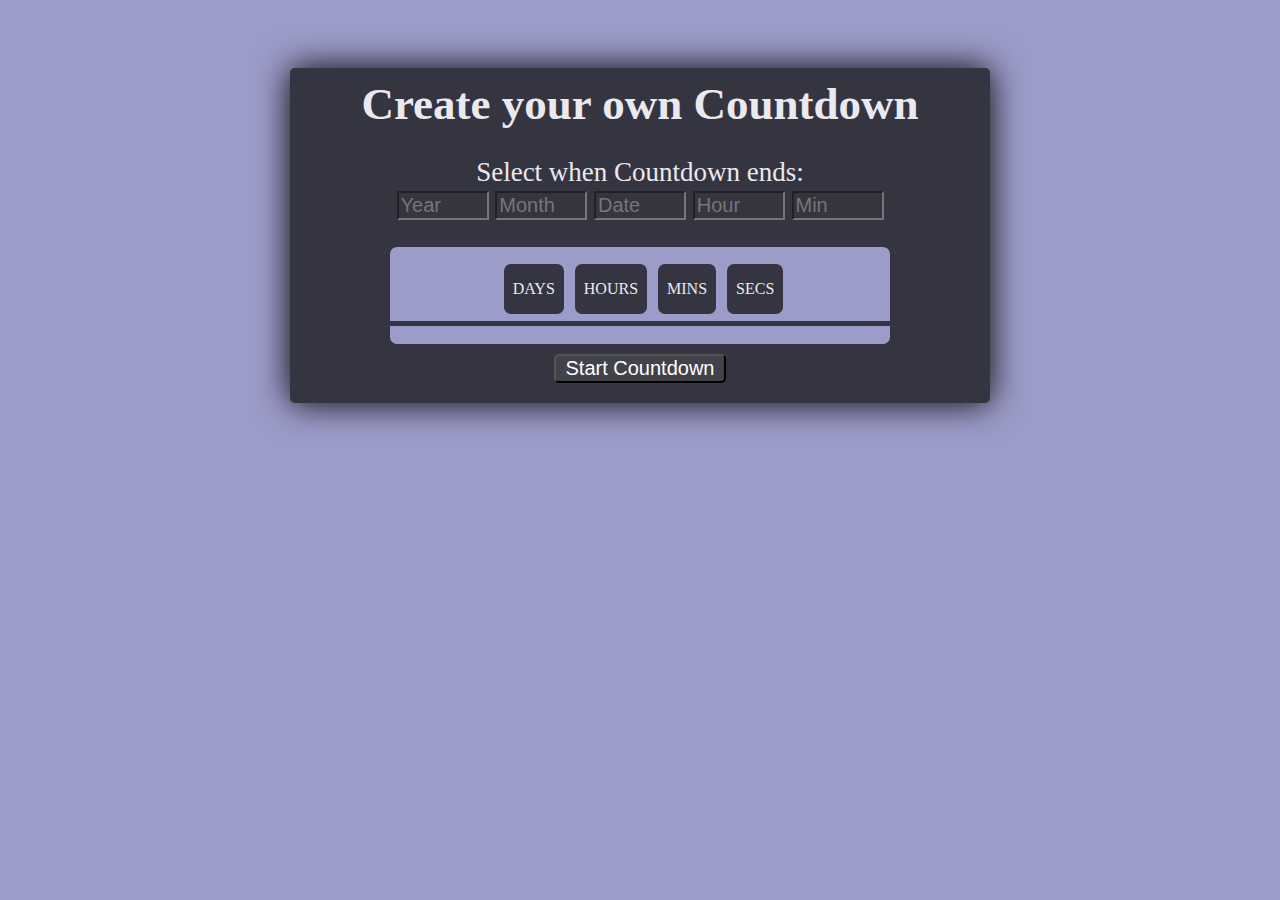
==== Countdown-Timer/index.html @ 86110ea3 "new" ====
<!DOCTYPE html>
<html lang="en">
<head>
    <meta charset="UTF-8">
    <meta http-equiv="X-UA-Compatible" content="IE=edge">
    <meta name="viewport" content="width=device-width, initial-scale=1.0">
    <link rel="stylesheet" href="style.css">
    <title>Countdown Timer</title>
</head>
<body>
    <div id="main">
        <h1>Create your own Countdown</h1>
        <p id="deadline-details">Select when Countdown ends: <br>
            <input type="number" name="date" id="userYear" placeholder="Year">
            <input type="number" name="date" id="userMonth" placeholder="Month">
            <input type="number" name="date" id="userDate" placeholder="Date">
            <input type="number" name="date" id="userHour" placeholder="Hour">
            <input type="number" name="date" id="userMin" placeholder="Min">
            <p id="userDeadline"></p>
        </p>
        <div id="countdown-time">
            <article id="article">
                <div class="times">
                    <h4 id="days"></h4>
                    <p>DAYS</p>
                </div>
                <div class="times">
                    <h4 id="hours"></h4>
                    <p>HOURS</p>
                </div>
                <div class="times">
                    <h4 id="mins"></h4>
                    <p>MINS</p>
                </div>
                <div class="times">
                    <h4 id="secs"></h4>
                    <p>SECS</p>
                </div>
            </article>
            <p id="expired-text"></p> <br>
        </div>
        <!--
            <button type="reset" id="reset" class="button">Reset Countdown</button>
        -->
        <button type="submit" id="start" class="button">Start Countdown</button>
    </div>

   <script src="script.js"></script>
</body>
</html>
---- Countdown-Timer/style.css ----
body {
    background-color: rgb(156, 156, 202);
    padding-top: 60px; 
    color: rgb(235, 233, 240);
}
#main {
    text-align: center;
    background: rgb(53, 53, 65);
    margin: auto;
    padding-top: 10px; 
    padding-bottom: 20px; 
    max-width: 700px;
    height: max-content;
    border-radius: 5px;
    box-shadow: 0 0 35px rgb(0, 0, 0);
}
#article, .times {
    display: inline-block;
}
#countdown-time {
    background: rgb(156, 156, 202);
    max-width: 500px;
    margin: auto;
    padding-top: 10px;
    color: black;
    border-radius: 7px;
}
.times {
  /*make responsive and adjust values back for pc*/
    padding-left: 9px;
    padding-right: 9px;
    margin-left: 7px;
    margin-top: 7px;
    margin-bottom: 7px;
    background-color: rgb(53, 53, 65);
    color: rgb(235, 233, 240);;
    border-radius: 7px;
}
#expired-text {
    margin: auto;
    background-color: rgb(53, 53, 65);
    color: rgb(235, 233, 240);;
    font-size: 20px;
    padding-bottom: 5px;
}
h1 {
    padding: 0px;
    margin: 0;
    font-size: 45px;
    font-family: Cambria, Cochin, Georgia, Times, 'Times New Roman', serif;
}
#deadline-details {
    font-size: 27px;
}
#userDeadline {
    font-size: 25px;
}
input {
    font-size: 20px;
    width: 12%;
    background-color: rgb(53, 53, 65);
    color: rgb(235, 233, 240);
}
h4 {
    font-size: 70px;
    margin: 0px;
}
.button {
    padding-right: 10px;
    padding-left: 10px;
    border-radius: 5px;
    background-color: rgb(66, 66, 75);
    font-size: 20px;
    margin-top: 10px;
    color: white;
    /*margin-left: 10px;*/
}
.button:hover {
    background-color: rgb(15, 15, 15);
    cursor: pointer;
}
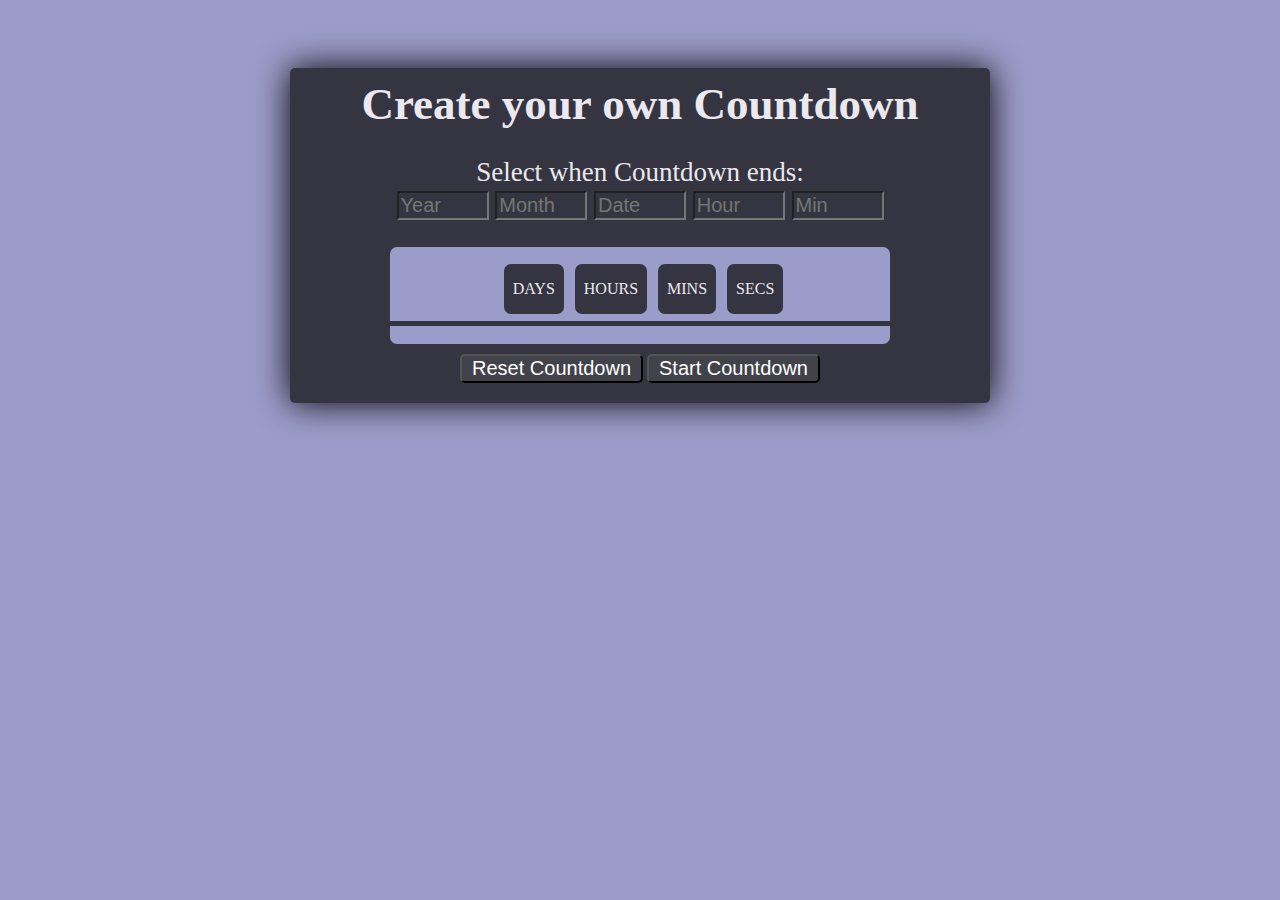
==== commit 56a13d02: "fixed glitch" ====
--- a/Countdown-Timer/index.html
+++ b/Countdown-Timer/index.html
@@ -38,10 +38,8 @@
                 </div>
             </article>
             <p id="expired-text"></p> <br>
-        </div>
-        <!--
-            <button type="reset" id="reset" class="button">Reset Countdown</button>
-        -->
+        </div>     
+        <button type="reset" id="reset" class="button">Reset Countdown</button>
         <button type="submit" id="start" class="button">Start Countdown</button>
     </div>
 
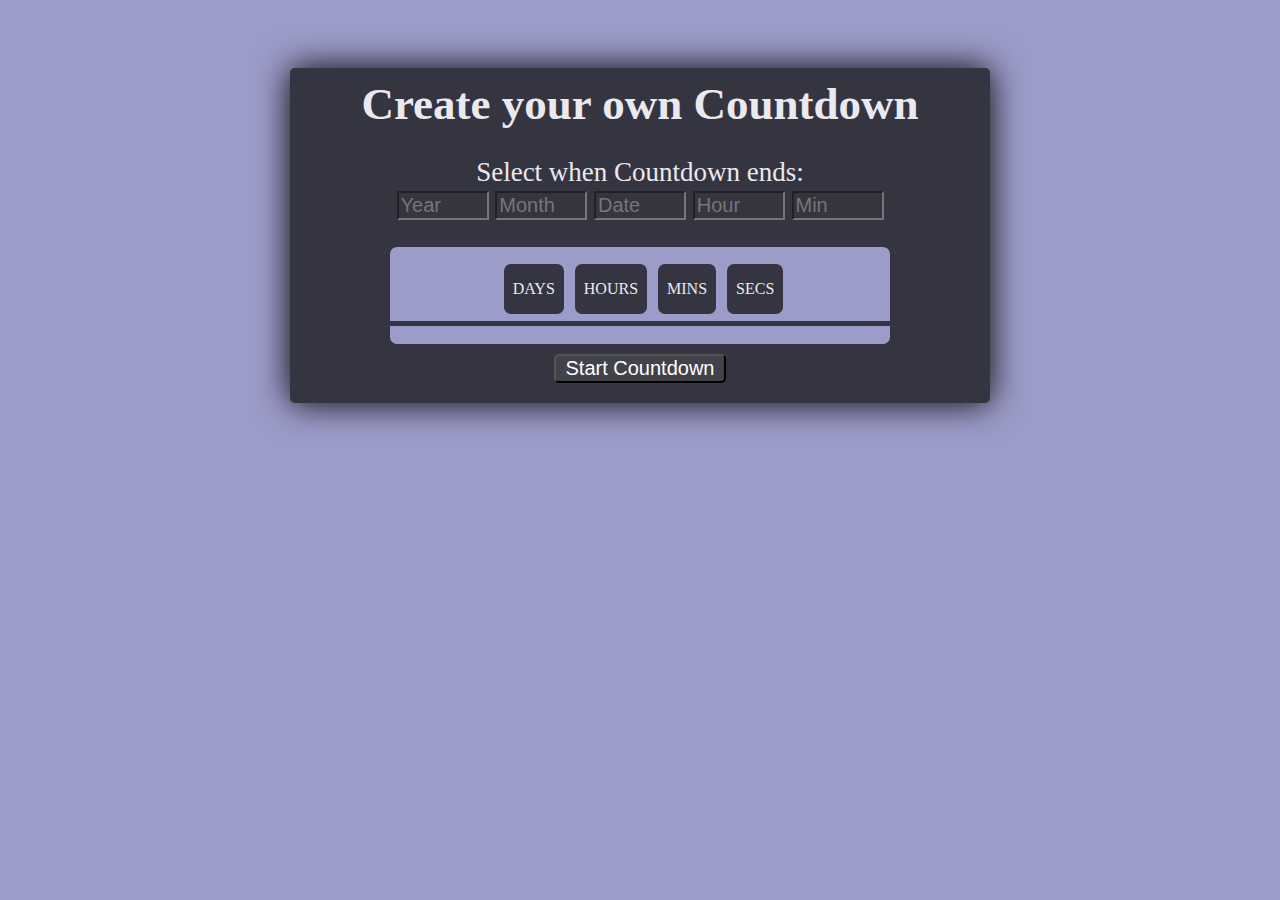
==== commit dfda35ae: "new" ====
--- a/Countdown-Timer/index.html
+++ b/Countdown-Timer/index.html
@@ -39,7 +39,7 @@
             </article>
             <p id="expired-text"></p> <br>
         </div>     
-        <button type="reset" id="reset" class="button">Reset Countdown</button>
+        <!-- <button type="reset" id="reset" class="button">Reset Countdown</button> -->
         <button type="submit" id="start" class="button">Start Countdown</button>
     </div>
 
